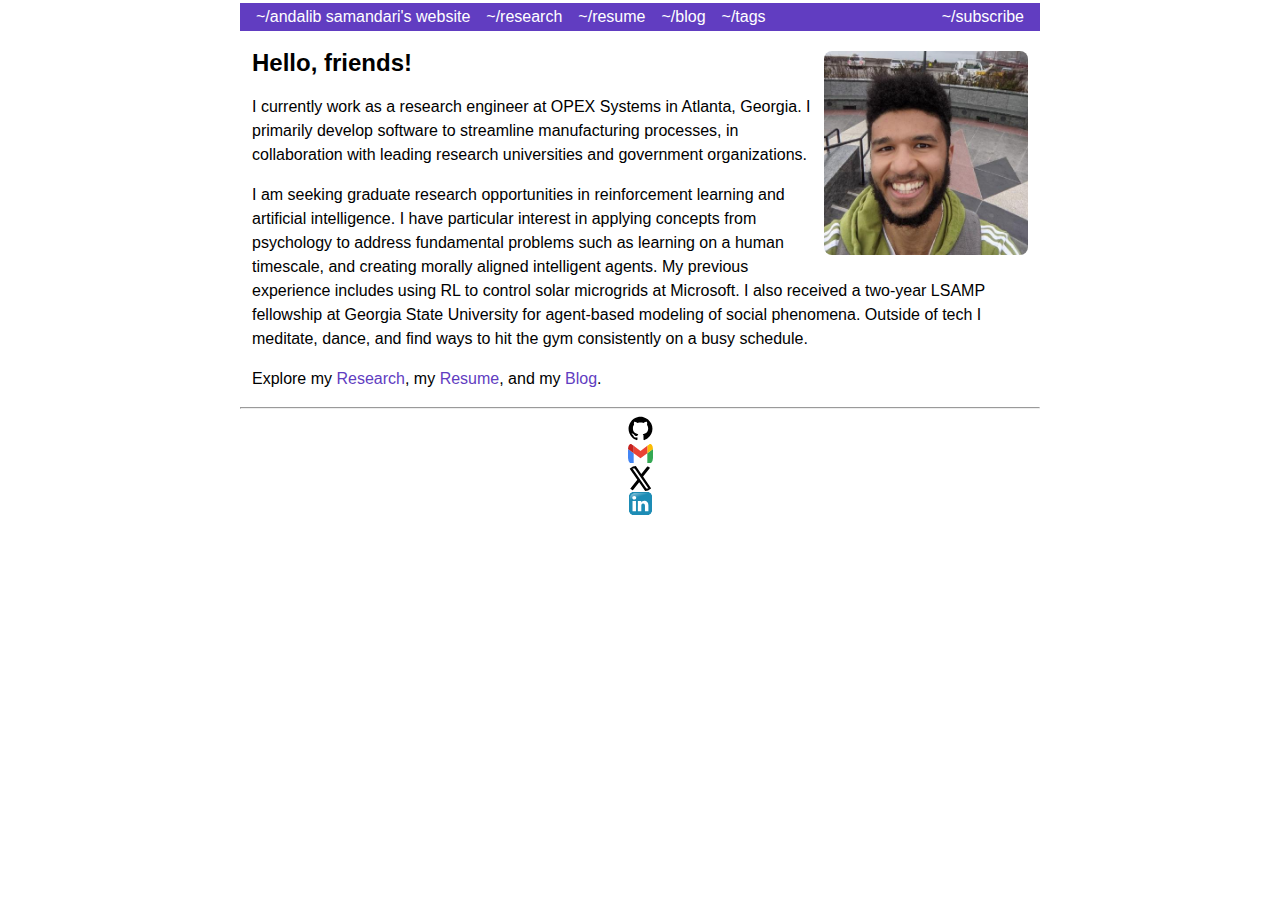
==== index.html @ 996cfcd7 "initial commit" ====
<!DOCTYPE html>
<html lang="en-us">
  <head>
	<meta name="generator" content="Hugo 0.92.2" />

    <link rel="apple-touch-icon" sizes="180x180" href="/images/apple-touch-icon.png">
    <link rel="icon" type="image/png" sizes="32x32" href="/images/favicon-32x32.png">
    <link rel="icon" type="image/png" sizes="16x16" href="/images/favicon-16x16.png">
    <link rel="manifest" href="/images/site.webmanifest">

    <meta charset="utf-8">
    <meta name="viewport" content="width=device-width, initial-scale=1">
    <meta name="description" content="Grayf0x was here.">
    <title>Andalib&#39;s homepage | Andalib Samandari&#39;s website</title>
    <link rel="stylesheet" href="/css/style.css" />
    <link rel="stylesheet" href="/css/fonts.css" />
    <link rel="stylesheet" href="https://andalibmalit.github.io/css/theme-override.css">
    
  </head>

  <body>
    <header>
      <nav>
        <ul>
          
          
          <li class="pull-left current">
            <a href="https://andalibmalit.github.io">~/andalib samandari&#39;s website</a>
          </li>
          
          
          <li class="pull-left ">
            <a href="/research/">~/research</a>
          </li>
          
          
          <li class="pull-left ">
            <a href="/resume/">~/resume</a>
          </li>
          
          
          <li class="pull-left ">
            <a href="/blog/">~/blog</a>
          </li>
          
          
          <li class="pull-left ">
            <a href="/tags/">~/tags</a>
          </li>
          

          
          
          <li class="pull-right">
            <a href="/index.xml">~/subscribe</a>
          </li>
          

        </ul>
      </nav>
    </header>



<div class="content-wrapper">


  <p><img
id="my_face"
style="float:right;width:204px;height:204px;"
src="/images/my_face.jpg"
alt="Andalib's face circa 2021"></p>
<h2 id="hello-friends">Hello, friends!</h2>
<p>I currently work as a research engineer at OPEX Systems in Atlanta, Georgia. I primarily develop software to streamline manufacturing processes, in collaboration with leading research universities and government organizations.</p>
<p>I am seeking graduate research opportunities in reinforcement learning and artificial intelligence. I have particular interest in applying concepts from psychology to address fundamental problems such as learning on a human timescale, and creating morally aligned intelligent agents. My previous experience includes using RL to control solar microgrids at Microsoft. I also received a two-year LSAMP fellowship at Georgia State University for agent-based modeling of social phenomena. Outside of tech I meditate, dance, and find ways to hit the gym consistently on a busy schedule.</p>
<p>Explore my <a href="/research">Research</a>, my <a href="/resume">Resume</a>, and my <a href="/posts">Blog</a>.</p>


  <ul>
     
     
     
   </ul>
</div>
    <footer>
      
      
      <script>
      (function() {
        function center_el(tagName) {
          var tags = document.getElementsByTagName(tagName), i, tag;
          for (i = 0; i < tags.length; i++) {
            tag = tags[i];
            var parent = tag.parentElement;
            
            if (parent.childNodes.length === 1) {
              
              if (parent.nodeName === 'A') {
                parent = parent.parentElement;
                if (parent.childNodes.length != 1) continue;
              }
              if (parent.nodeName === 'P') parent.style.textAlign = 'center';
            }
          }
        }
        var tagNames = ['img', 'embed', 'object'];
        for (var i = 0; i < tagNames.length; i++) {
          center_el(tagNames[i]);
        }
      })();
      </script>

      
      <hr/>
      <a href="https://github.com/andalibmalit"><img src="/images/github.svg" style="width:25px;height:25px;"></a><a href="mailto:andalibmalit@gmail.com"><img src="/images/gmail.svg" style="width:25px;height:25px;"></a><a href="https://x.com/"><img src="/images/X_logo_2023.svg" style="width:25px;height:25px;"></a><a href="https://linkedin.com/in/andalibsamandari"><img src="/images/Linkedin_icon.svg" style="width:25px;height:25px;"></a>
      
    </footer>
  </body>
</html>
---- css/style.css ----
/* Dark mode */
@media (prefers-color-scheme: dark) {
    body {
        background-color: #393E41;
        color: white;
    }

    blockquote {
      background: #393E41;
    }

    a {
      color: #EBC3DB;
    }

    header {
      background: #393E41;
      border-bottom: 2px dotted #EBC3DB;

    }

    .article-meta, .menu a {
      background: #393E41;
      color: white;
    }

    table {
      margin: auto;
      border-top: 1px solid #666;
      border-bottom: 1px solid #666;
    }
    table thead th { border-bottom: 1px solid #666; }
    th, td { padding: 5px; }
    tr:nth-child(even) { background: #666 }

}


/* Light mode */
@media (prefers-color-scheme: light) {
    blockquote {
      background: #f9f9f9;
    }

    a {
      color: #613DC1;
    }

    header {
      background: #613DC1;
    }

    .article-meta, .menu a {
      background: #E8DBC5;
      color: #000;
    }

    table {
      margin: auto;
      border-top: 1px solid #666;
      border-bottom: 1px solid #666;
    }
    table thead th { border-bottom: 1px solid #ddd; }
    th, td { padding: 5px; }
    tr:nth-child(even) { background: #eee }

}


body {
  max-width: 800px;
  margin: auto;
  padding: .2em;
  line-height: 1.5em;
}

h1 {
  line-height: 1.5em;
}

/* Table of Contents, if wanted

Add to yaml:

output:
  blogdown::html_page:
    toc: true

    */

#TableOfContents, #TOC {
  border: 1px solid #eee;
  border-radius: 5px;
}

/* Header and Footer */
.menu li { display: inline-block; }
.article-meta, .menu a {
  text-decoration: none;
  padding: 5px;
  border-radius: 5px;
  border-style: dotted;
  border-width: 1px;
  margin: 20px 0px 20px 0px;
}

.terms { font-size: .9em; }
.menu, .article-meta, footer { text-align: center; }
.title { font-size: 1.1em; }
footer a { text-decoration: none; }

.pull-left {
    float: left
}
.pull-right {
    float: right
}

a {
  text-decoration: none;
}

a:hover {
  text-decoration: underline;
}

/* Adjust background at your leisure! */
header {
    position: relative;
    width: 100%;
    height: 1.75rem;
    font-size: 1rem;
}

header ul,
header ol {
    margin: 0;
    padding: 0;
    list-style: none
}
header nav {
    padding: 0 0.5rem
}

header a {
    color: #fff;
    line-height: 1.75rem;
    padding: 0 0.5rem
}
header a:hover,
header .current a {
    color: #fff
}

/* Code Boxes */
pre {
  border: 2px solid #EBC3DB;
  padding: 1em;
  overflow-x: auto;
}
pre code { background: none; }

code {
  background-color: light-dark(#D6D6D6, #888);
  border-radius: 3px;
  padding: 0.2em;
  overflow-x: auto;
}

/* Images, tables, misc. */
img, iframe, video {
  max-width: 100%;
  height: auto;
  display: block;
  margin-left: auto;
  margin-right: auto;
}

main {
  hyphens: auto;
  max-width: 650px;
  margin-left: auto;
  margin-right: auto;
  line-height: 1.7em;
  hyphens: auto;
  display: block;
  font-size: 1.1em;
}
main a {
  font-weight: bold;
}

blockquote {

  border-left: 5px solid #ccc;
  padding: 3px 1em 3px;
}

.content-wrapper {
  padding: 0px 12px 0px 12px;
}
#foxy {
  min-width: 40px;
  float: right;
  padding: 10px;
  display: block;
}


#table-of-contents {
}

/* Small devices, phones */
@media only screen and (min-width : 480px) {
  #foxy {
    min-width: 40px;
    float: center;
    padding: 10px 10px 10px 20px;
    display: block;
  }

}

/* 在大屏幕上应用特定样式 */
@media screen and (min-width: 768px) {
    #table-of-contents {
        position: fixed; /* 固定定位，使其悬浮在页面上 */
        top: 50%; /* 上边距为50% */
        right: 15px; /* 右边距为0，将其放在右侧 */
        transform: translateY(-50%); /* 使用transform来垂直居中 */
        background-color: #f0f0f0; /* 设置背景颜色 */
        padding: 10px; /* 添加一些内边距以增加可读性 */
        box-shadow: 0px 0px 10px rgba(0, 0, 0, 0.2); /* 添加阴影效果 */
        width: 250px; /* 设置宽度 */
        max-height: 70vh; /* 设置最大高度为视口的70% */
        overflow-y: auto; /* 添加垂直滚动条 */
    }
}
---- css/fonts.css ----
@import url('https://rsms.me/inter/inter.css');
html { font-family:
        'Inter',
        sans-serif,
        'Apple Color Emoji',
        'Segoe UI Emoji',
        'Segoe UI Symbol';
      }
@supports (font-variation-settings: normal) {
  html { font-family:
          'Inter var',
          sans-serif,
          'Apple Color Emoji',
          'Segoe UI Emoji',
          'Segoe UI Symbol';
        }
}

code {
  font-family:
    -apple-system,
    BlinkMacSystemFont,
    "Segoe UI",
    Helvetica,
    Arial,
    sans-serif,
    "Apple Color Emoji",
    "Segoe UI Emoji",
    "Segoe UI Symbol";
  font-size: 85%;
}
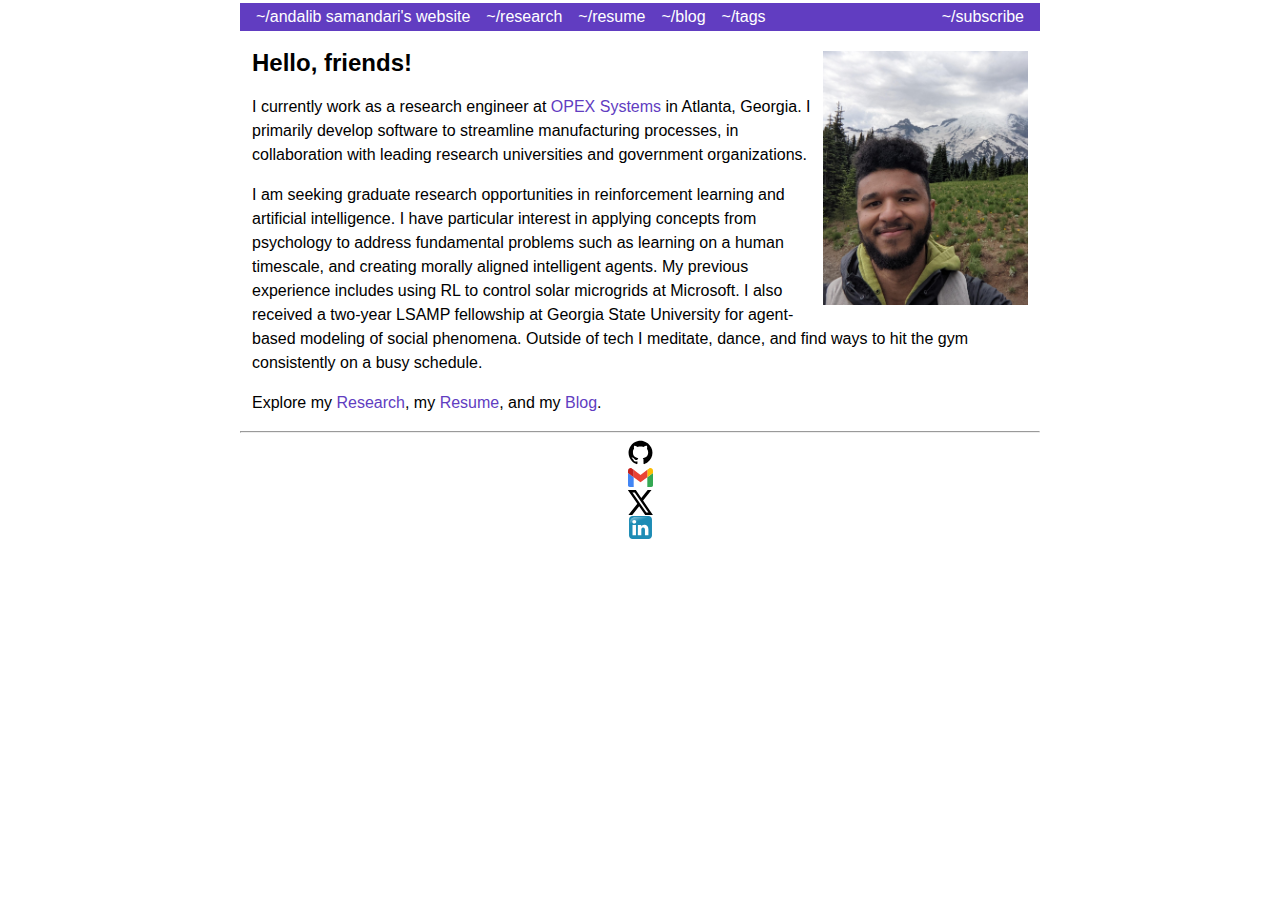
==== commit 246a71de: "new pfp and resume" ====
--- a/index.html
+++ b/index.html
@@ -67,11 +67,11 @@
 
   <p><img
 id="my_face"
-style="float:right;width:204px;height:204px;"
-src="/images/my_face.jpg"
+style="float:right;width:205px;height:254px;"
+src="/images/me.jpg"
 alt="Andalib's face circa 2021"></p>
 <h2 id="hello-friends">Hello, friends!</h2>
-<p>I currently work as a research engineer at OPEX Systems in Atlanta, Georgia. I primarily develop software to streamline manufacturing processes, in collaboration with leading research universities and government organizations.</p>
+<p>I currently work as a research engineer at <a href="https://www.opexsolutions.com/">OPEX Systems</a> in Atlanta, Georgia. I primarily develop software to streamline manufacturing processes, in collaboration with leading research universities and government organizations.</p>
 <p>I am seeking graduate research opportunities in reinforcement learning and artificial intelligence. I have particular interest in applying concepts from psychology to address fundamental problems such as learning on a human timescale, and creating morally aligned intelligent agents. My previous experience includes using RL to control solar microgrids at Microsoft. I also received a two-year LSAMP fellowship at Georgia State University for agent-based modeling of social phenomena. Outside of tech I meditate, dance, and find ways to hit the gym consistently on a busy schedule.</p>
 <p>Explore my <a href="/research">Research</a>, my <a href="/resume">Resume</a>, and my <a href="/posts">Blog</a>.</p>
 
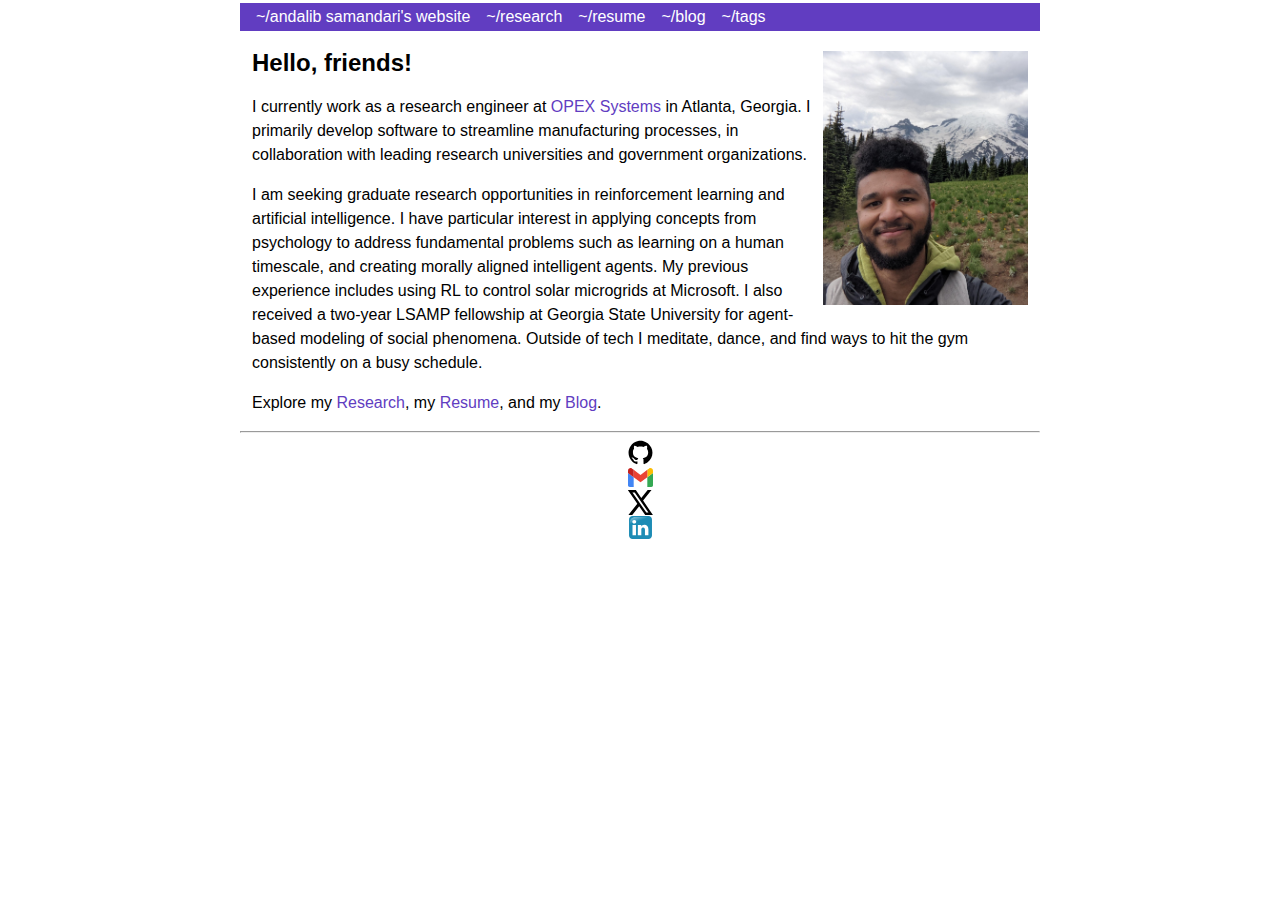
==== commit cb92171a: "fixed blog link" ====
--- a/index.html
+++ b/index.html
@@ -50,11 +50,6 @@
           
 
           
-          
-          <li class="pull-right">
-            <a href="/index.xml">~/subscribe</a>
-          </li>
-          
 
         </ul>
       </nav>
@@ -73,7 +68,7 @@
 <h2 id="hello-friends">Hello, friends!</h2>
 <p>I currently work as a research engineer at <a href="https://www.opexsolutions.com/">OPEX Systems</a> in Atlanta, Georgia. I primarily develop software to streamline manufacturing processes, in collaboration with leading research universities and government organizations.</p>
 <p>I am seeking graduate research opportunities in reinforcement learning and artificial intelligence. I have particular interest in applying concepts from psychology to address fundamental problems such as learning on a human timescale, and creating morally aligned intelligent agents. My previous experience includes using RL to control solar microgrids at Microsoft. I also received a two-year LSAMP fellowship at Georgia State University for agent-based modeling of social phenomena. Outside of tech I meditate, dance, and find ways to hit the gym consistently on a busy schedule.</p>
-<p>Explore my <a href="/research">Research</a>, my <a href="/resume">Resume</a>, and my <a href="/posts">Blog</a>.</p>
+<p>Explore my <a href="/research">Research</a>, my <a href="/resume">Resume</a>, and my <a href="/blog">Blog</a>.</p>
 
 
   <ul>
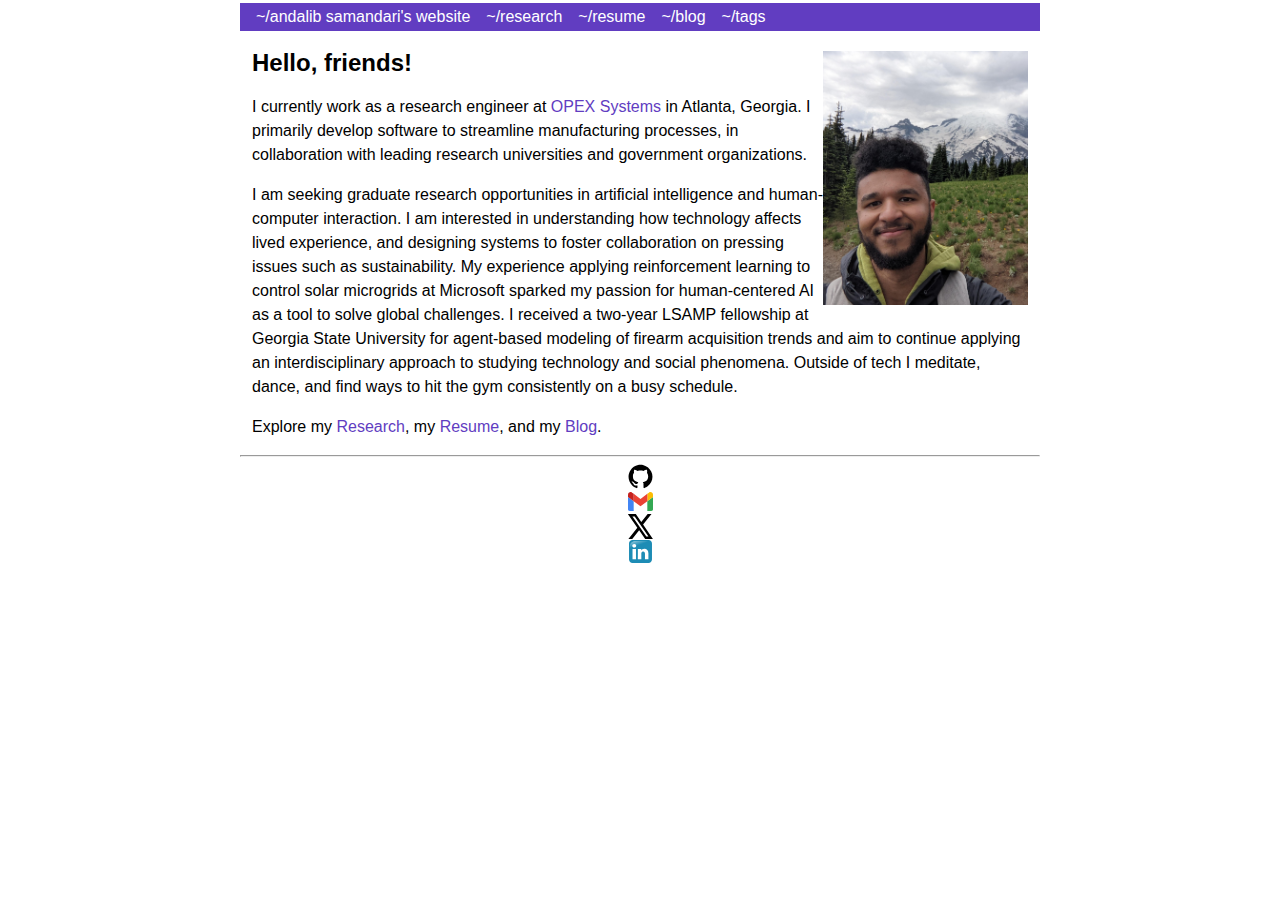
==== commit b666b04e: "updated homepage and CV" ====
--- a/index.html
+++ b/index.html
@@ -64,10 +64,10 @@
 id="my_face"
 style="float:right;width:205px;height:254px;"
 src="/images/me.jpg"
-alt="Andalib's face circa 2021"></p>
+alt="Andalib's face circa 2023"></p>
 <h2 id="hello-friends">Hello, friends!</h2>
 <p>I currently work as a research engineer at <a href="https://www.opexsolutions.com/">OPEX Systems</a> in Atlanta, Georgia. I primarily develop software to streamline manufacturing processes, in collaboration with leading research universities and government organizations.</p>
-<p>I am seeking graduate research opportunities in reinforcement learning and artificial intelligence. I have particular interest in applying concepts from psychology to address fundamental problems such as learning on a human timescale, and creating morally aligned intelligent agents. My previous experience includes using RL to control solar microgrids at Microsoft. I also received a two-year LSAMP fellowship at Georgia State University for agent-based modeling of social phenomena. Outside of tech I meditate, dance, and find ways to hit the gym consistently on a busy schedule.</p>
+<p>I am seeking graduate research opportunities in artificial intelligence and human-computer interaction. I am interested in understanding how technology affects lived experience, and designing systems to foster collaboration on pressing issues such as sustainability. My experience applying reinforcement learning to control solar microgrids at Microsoft sparked my passion for human-centered AI as a tool to solve global challenges. I received a two-year LSAMP fellowship at Georgia State University for agent-based modeling of firearm acquisition trends and aim to continue applying an interdisciplinary approach to studying technology and social phenomena. Outside of tech I meditate, dance, and find ways to hit the gym consistently on a busy schedule.</p>
 <p>Explore my <a href="/research">Research</a>, my <a href="/resume">Resume</a>, and my <a href="/blog">Blog</a>.</p>
 
 
@@ -107,7 +107,7 @@
 
       
       <hr/>
-      <a href="https://github.com/andalibmalit"><img src="/images/github.svg" style="width:25px;height:25px;"></a><a href="mailto:andalibmalit@gmail.com"><img src="/images/gmail.svg" style="width:25px;height:25px;"></a><a href="https://x.com/"><img src="/images/X_logo_2023.svg" style="width:25px;height:25px;"></a><a href="https://linkedin.com/in/andalibsamandari"><img src="/images/Linkedin_icon.svg" style="width:25px;height:25px;"></a>
+      <a href="https://github.com/andalibmalit"><img src="/images/github.svg" style="width:25px;height:25px;"></a><a href="mailto:andalibmalit@gmail.com"><img src="/images/gmail.svg" style="width:25px;height:25px;"></a><a href="https://x.com/andalibmalit"><img src="/images/X_logo_2023.svg" style="width:25px;height:25px;"></a><a href="https://linkedin.com/in/andalibsamandari"><img src="/images/Linkedin_icon.svg" style="width:25px;height:25px;"></a>
       
     </footer>
   </body>
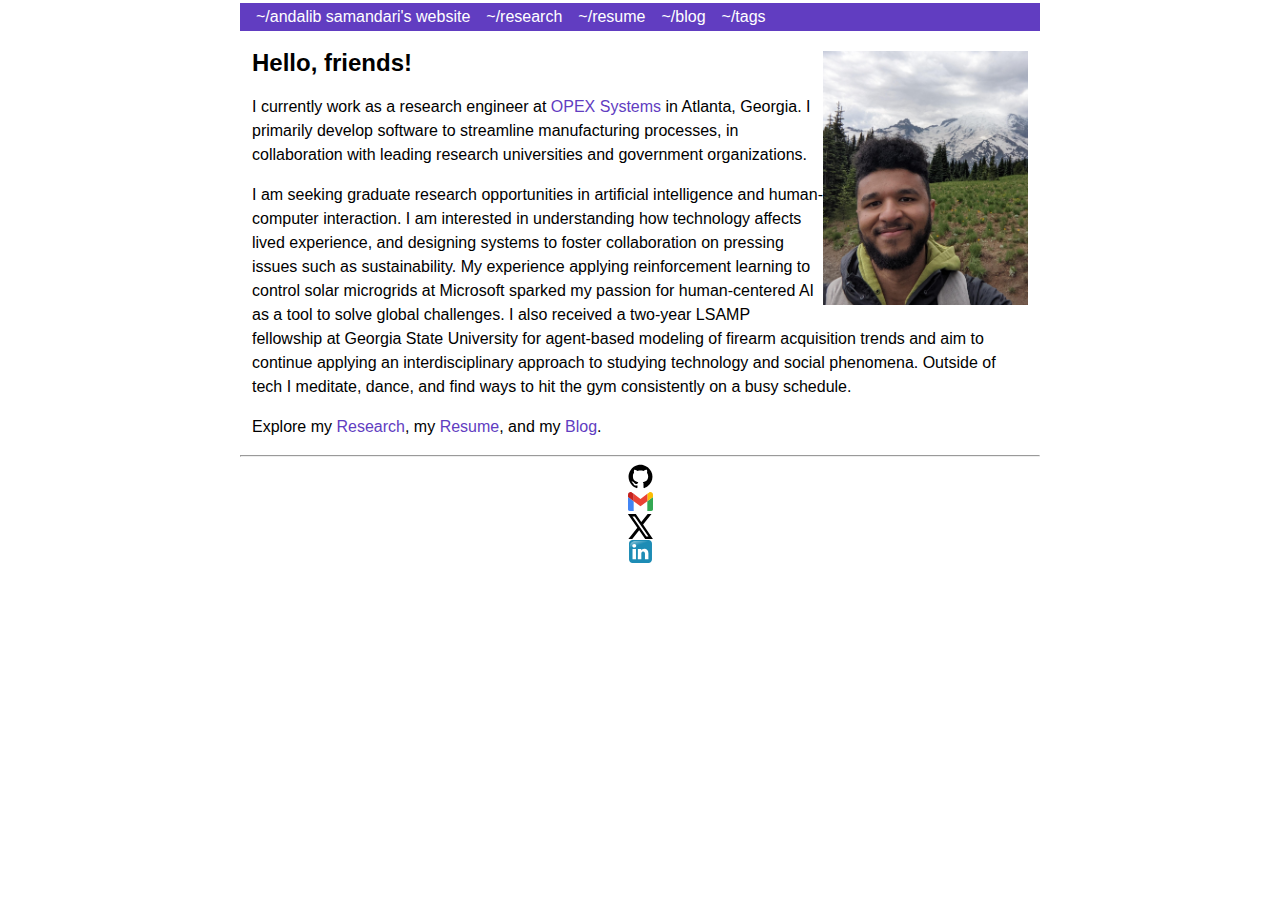
==== commit 51e2dca8: "tweaked intro" ====
--- a/index.html
+++ b/index.html
@@ -67,7 +67,7 @@
 alt="Andalib's face circa 2023"></p>
 <h2 id="hello-friends">Hello, friends!</h2>
 <p>I currently work as a research engineer at <a href="https://www.opexsolutions.com/">OPEX Systems</a> in Atlanta, Georgia. I primarily develop software to streamline manufacturing processes, in collaboration with leading research universities and government organizations.</p>
-<p>I am seeking graduate research opportunities in artificial intelligence and human-computer interaction. I am interested in understanding how technology affects lived experience, and designing systems to foster collaboration on pressing issues such as sustainability. My experience applying reinforcement learning to control solar microgrids at Microsoft sparked my passion for human-centered AI as a tool to solve global challenges. I received a two-year LSAMP fellowship at Georgia State University for agent-based modeling of firearm acquisition trends and aim to continue applying an interdisciplinary approach to studying technology and social phenomena. Outside of tech I meditate, dance, and find ways to hit the gym consistently on a busy schedule.</p>
+<p>I am seeking graduate research opportunities in artificial intelligence and human-computer interaction. I am interested in understanding how technology affects lived experience, and designing systems to foster collaboration on pressing issues such as sustainability. My experience applying reinforcement learning to control solar microgrids at Microsoft sparked my passion for human-centered AI as a tool to solve global challenges. I also received a two-year LSAMP fellowship at Georgia State University for agent-based modeling of firearm acquisition trends and aim to continue applying an interdisciplinary approach to studying technology and social phenomena. Outside of tech I meditate, dance, and find ways to hit the gym consistently on a busy schedule.</p>
 <p>Explore my <a href="/research">Research</a>, my <a href="/resume">Resume</a>, and my <a href="/blog">Blog</a>.</p>
 
 
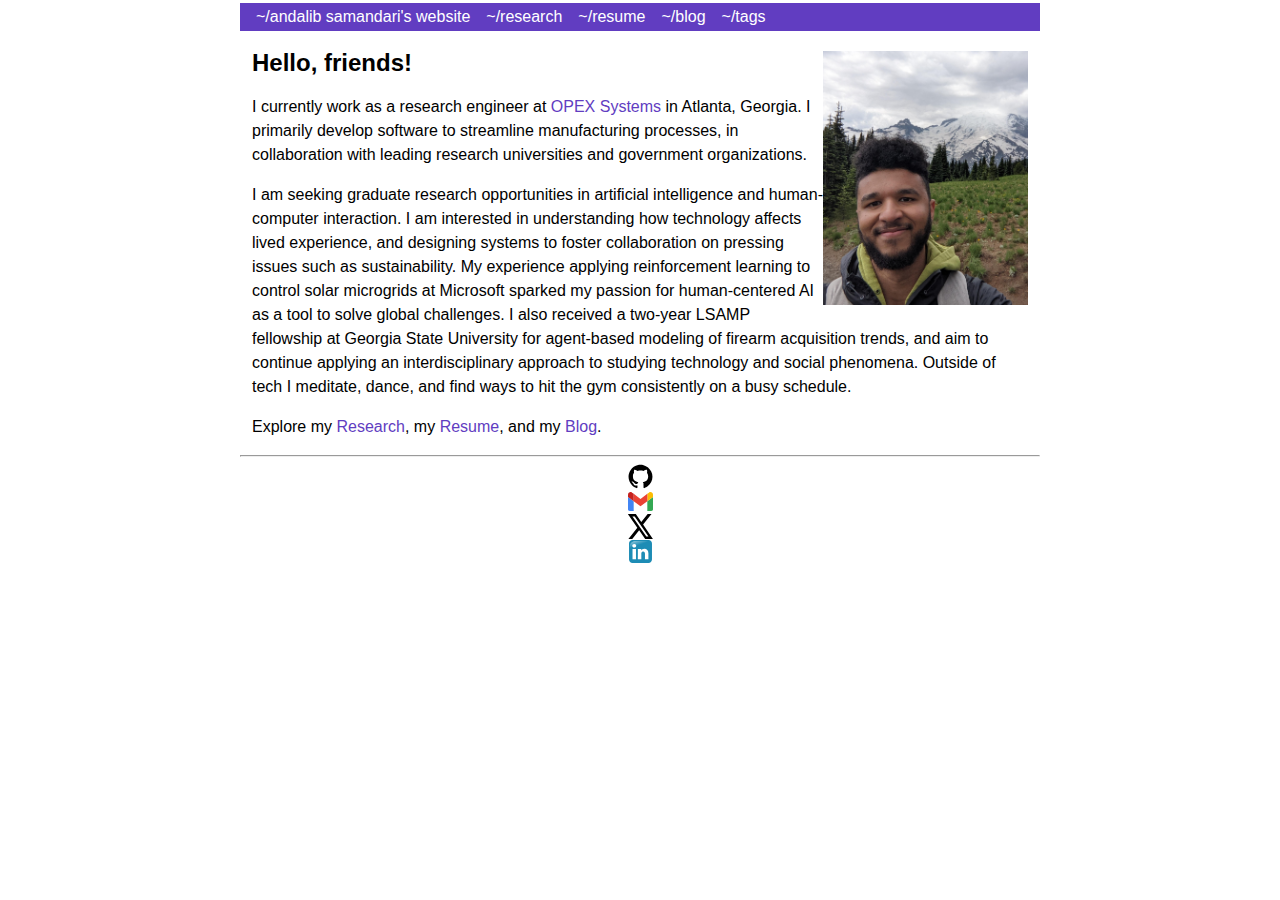
==== commit 7aa407d4: "comma in intro" ====
--- a/index.html
+++ b/index.html
@@ -67,7 +67,7 @@
 alt="Andalib's face circa 2023"></p>
 <h2 id="hello-friends">Hello, friends!</h2>
 <p>I currently work as a research engineer at <a href="https://www.opexsolutions.com/">OPEX Systems</a> in Atlanta, Georgia. I primarily develop software to streamline manufacturing processes, in collaboration with leading research universities and government organizations.</p>
-<p>I am seeking graduate research opportunities in artificial intelligence and human-computer interaction. I am interested in understanding how technology affects lived experience, and designing systems to foster collaboration on pressing issues such as sustainability. My experience applying reinforcement learning to control solar microgrids at Microsoft sparked my passion for human-centered AI as a tool to solve global challenges. I also received a two-year LSAMP fellowship at Georgia State University for agent-based modeling of firearm acquisition trends and aim to continue applying an interdisciplinary approach to studying technology and social phenomena. Outside of tech I meditate, dance, and find ways to hit the gym consistently on a busy schedule.</p>
+<p>I am seeking graduate research opportunities in artificial intelligence and human-computer interaction. I am interested in understanding how technology affects lived experience, and designing systems to foster collaboration on pressing issues such as sustainability. My experience applying reinforcement learning to control solar microgrids at Microsoft sparked my passion for human-centered AI as a tool to solve global challenges. I also received a two-year LSAMP fellowship at Georgia State University for agent-based modeling of firearm acquisition trends, and aim to continue applying an interdisciplinary approach to studying technology and social phenomena. Outside of tech I meditate, dance, and find ways to hit the gym consistently on a busy schedule.</p>
 <p>Explore my <a href="/research">Research</a>, my <a href="/resume">Resume</a>, and my <a href="/blog">Blog</a>.</p>
 
 
